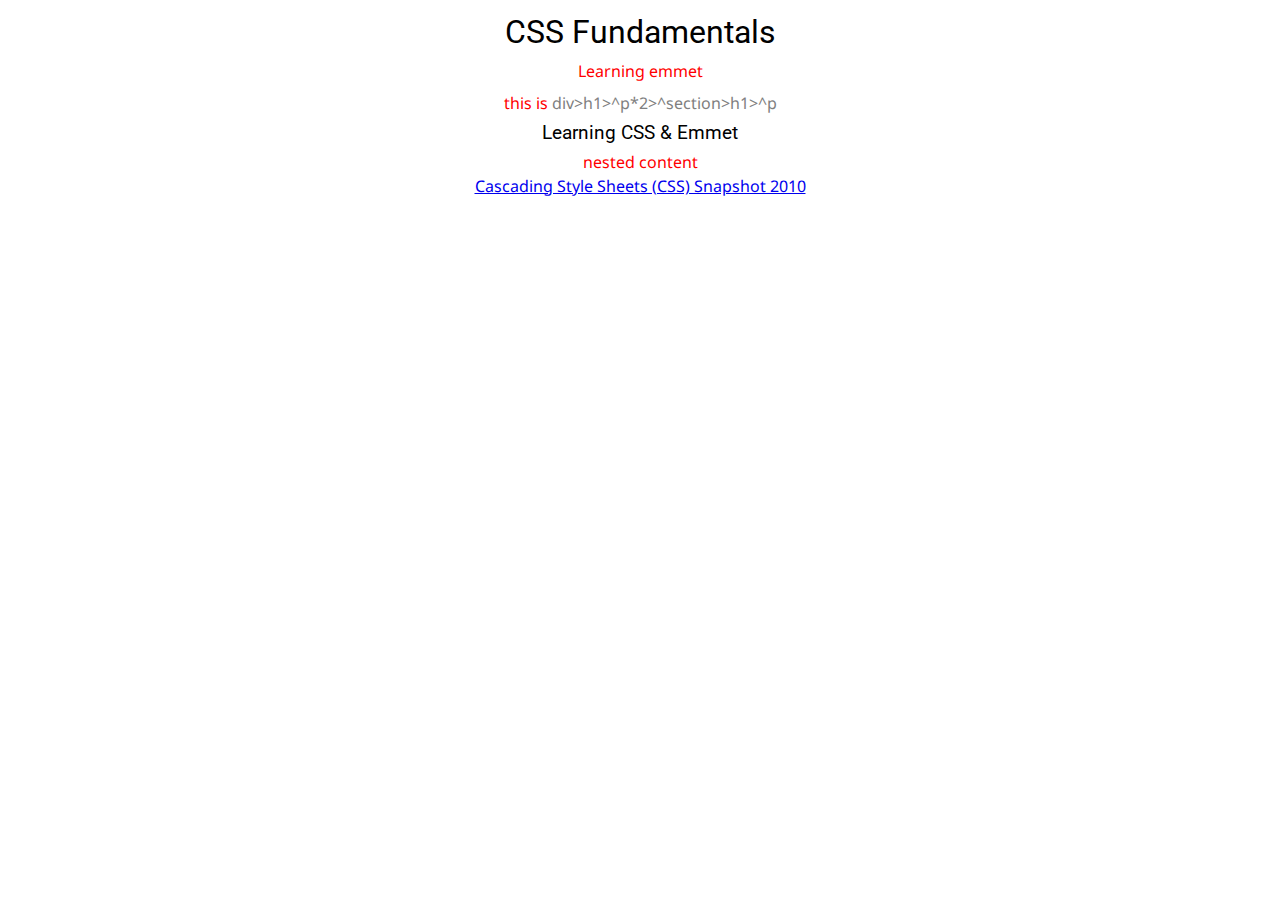
==== public_html/index.html @ 8fe0d2dc "CSS desendent selector, Emmet, link to CSS snapshot" ====
<!DOCTYPE html>
<!-- @Stephen O'Connor-->
<html>
    <head>
        <title>CSS Fundamentals</title>
        <link href="styley.css" rel="stylesheet" type="text/css"/>
        <link href='http://fonts.googleapis.com/css?family=Droid+Sans|Roboto' rel='stylesheet' type='text/css'>
        <meta charset="UTF-8">
        <meta name="viewport" content="width=device-width, initial-scale=1.0">
    </head>
    <body>
        <main>
            <h1>CSS Fundamentals</h1>
            <p>Learning emmet</p>
            <p>this is <span>div>h1>^p*2>^section>h1>^p</span></p>
            <section>
                <h2>Learning CSS &amp; Emmet</h2>
                <p>nested content</p>
                <a href="http://www.w3.org/TR/css-2010/">Cascading Style Sheets (CSS) Snapshot 2010</a>
            </section>
        </main>        
    </body>
</html>
---- public_html/styley.css ----
/* Stephen, 21-Mar-2015, 16:29:53 */
/* Reset & Font */
html,body,div,span,applet,object,iframe,h1,h2,h3,h4,h5,h6,p,blockquote,pre,a,abbr,acronym,address,big,cite,code,del,dfn,em,img,ins,kbd,q,s,samp,small,strike,strong,sub,sup,tt,var,b,u,i,center,dl,dt,dd,ol,ul,li,fieldset,form,label,legend,table,caption,tbody,tfoot,thead,tr,th,td,article,aside,canvas,details,embed,figure,figcaption,footer,header,hgroup,menu,nav,output,ruby,section,summary,time,mark,audio,video{margin:0;padding:0;border:0;font-size:100%;font:inherit;vertical-align:baseline}article,aside,details,figcaption,figure,footer,header,hgroup,menu,nav,section{display:block}body{line-height:1}ol,ul{list-style:none}blockquote,q{quotes:none}blockquote:before,blockquote:after,q:before,q:after{content:'';content:none}table{border-collapse:collapse;border-spacing:0}

h1,h2{font-family: 'Roboto', sans-serif;padding:.2em}
h1{font-size: 2em;}
h2{font-size: 1.2em;}
body{font-family: 'Droid Sans', sans-serif;}
p{padding:.5em}
main {margin: 10px auto;width:680px;text-align: center;}
main p {color: red;}
/*desendent selector*/
main p span {color: gray;}
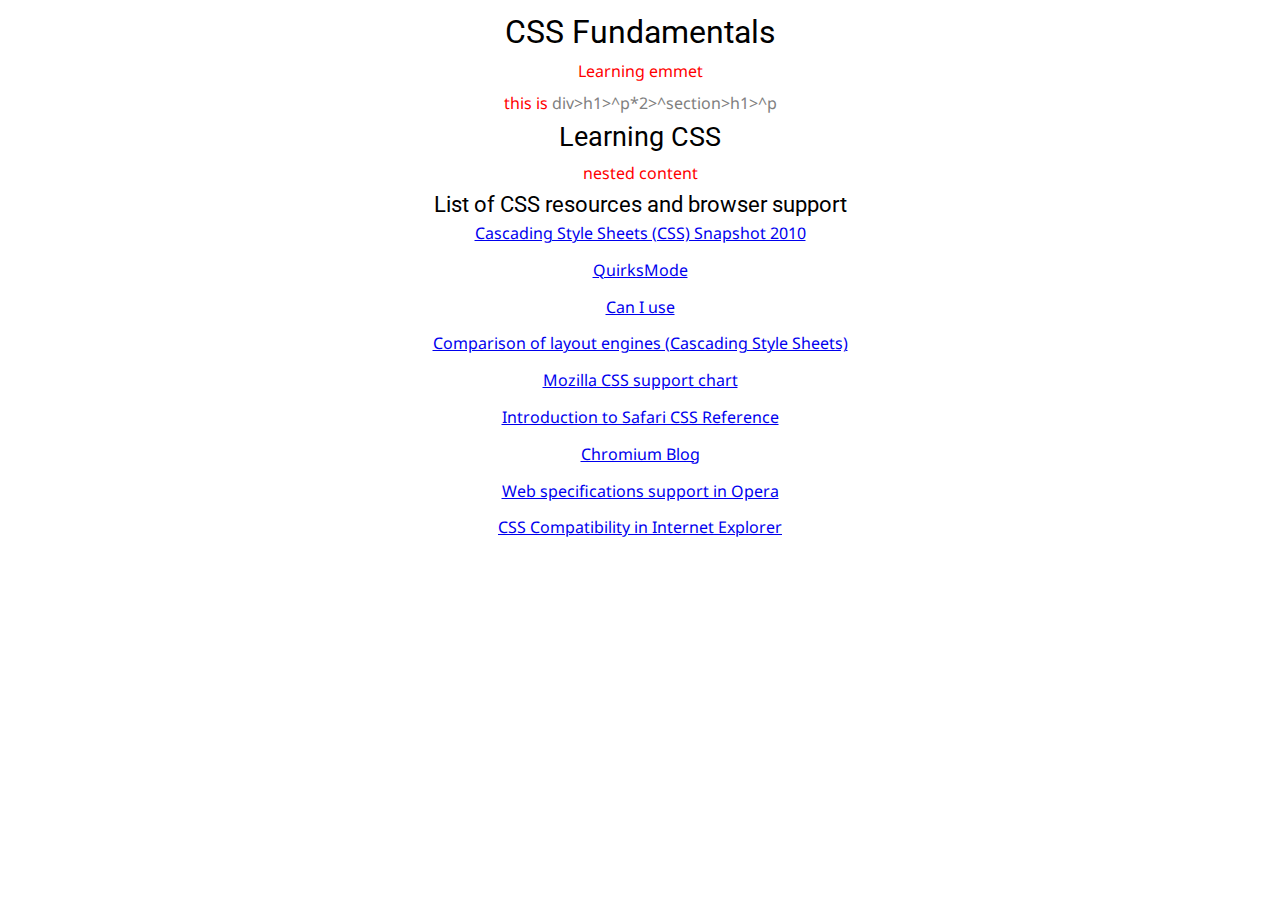
==== commit 1010e61f: "List of CSS resources and browser support" ====
--- a/public_html/index.html
+++ b/public_html/index.html
@@ -14,9 +14,18 @@
             <p>Learning emmet</p>
             <p>this is <span>div>h1>^p*2>^section>h1>^p</span></p>
             <section>
-                <h2>Learning CSS &amp; Emmet</h2>
+                <h2>Learning CSS</h2>
                 <p>nested content</p>
-                <a href="http://www.w3.org/TR/css-2010/">Cascading Style Sheets (CSS) Snapshot 2010</a>
+                <h3>List of CSS resources and browser support</h3>
+                <a href="http://www.w3.org/TR/css-2010/">Cascading Style Sheets (CSS) Snapshot 2010</a><br>
+                <a href="http://www.quirksmode.org/">QuirksMode</a><br>
+                <a href="http://caniuse.com/">Can I use</a><br>
+                <a href="http://en.wikipedia.org/wiki/Comparison_of_layout_engines_%28Cascading_Style_Sheets%29">Comparison of layout engines (Cascading Style Sheets)</a><br>
+                <a href="https://developer.mozilla.org/en-US/docs/Web/CSS/Mozilla_support_chart">Mozilla CSS support chart</a><br>
+                <a href="https://developer.apple.com/library/safari/documentation/AppleApplications/Reference/SafariCSSRef/Introduction.html">Introduction to Safari CSS Reference</a><br>
+                <a href="http://blog.chromium.org/">Chromium Blog</a><br>
+                <a href="http://www.opera.com/docs/specs/">Web specifications support in Opera</a><br>
+                <a href="https://msdn.microsoft.com/en-us/library/hh781508%28v=vs.85%29.aspx?f=255&MSPPError=-2147217396">CSS Compatibility in Internet Explorer</a><br>
             </section>
         </main>        
     </body>
--- a/public_html/styley.css
+++ b/public_html/styley.css
@@ -1,14 +1,15 @@
 /* Stephen, 21-Mar-2015, 16:29:53 */
 /* Reset & Font */
-html,body,div,span,applet,object,iframe,h1,h2,h3,h4,h5,h6,p,blockquote,pre,a,abbr,acronym,address,big,cite,code,del,dfn,em,img,ins,kbd,q,s,samp,small,strike,strong,sub,sup,tt,var,b,u,i,center,dl,dt,dd,ol,ul,li,fieldset,form,label,legend,table,caption,tbody,tfoot,thead,tr,th,td,article,aside,canvas,details,embed,figure,figcaption,footer,header,hgroup,menu,nav,output,ruby,section,summary,time,mark,audio,video{margin:0;padding:0;border:0;font-size:100%;font:inherit;vertical-align:baseline}article,aside,details,figcaption,figure,footer,header,hgroup,menu,nav,section{display:block}body{line-height:1}ol,ul{list-style:none}blockquote,q{quotes:none}blockquote:before,blockquote:after,q:before,q:after{content:'';content:none}table{border-collapse:collapse;border-spacing:0}
+html,body,div,span,applet,object,iframe,h1,h2,h3,h4,h5,h6,p,blockquote,pre,a,abbr,acronym,address,big,cite,code,del,dfn,em,img,ins,kbd,q,s,samp,small,strike,strong,sub,sup,tt,var,b,u,i,center,dl,dt,dd,ol,ul,li,fieldset,form,label,legend,table,caption,tbody,tfoot,thead,tr,th,td,article,aside,canvas,details,embed,figure,figcaption,footer,header,hgroup,menu,nav,output,ruby,section,summary,time,mark,audio,video{margin:0;padding: 0em;border:0;font-size:100%;font:inherit;vertical-align:baseline}article,aside,details,figcaption,figure,footer,header,hgroup,menu,nav,section{display:block}body{line-height:1}ol,ul{list-style:none}blockquote,q{quotes:none}blockquote:before,blockquote:after,q:before,q:after{content:'';content:none}table{border-collapse:collapse;border-spacing:0}
 
-h1,h2{font-family: 'Roboto', sans-serif;padding:.2em}
+h1,h2,h3{font-family: 'Roboto', sans-serif;padding:.2em}
 h1{font-size: 2em;}
-h2{font-size: 1.2em;}
+h2{font-size: 1.7em;}
+h3{font-size: 1.4em;}
 body{font-family: 'Droid Sans', sans-serif;}
 p{padding:.5em}
 main {margin: 10px auto;width:680px;text-align: center;}
 main p {color: red;}
 /*desendent selector*/
 main p span {color: gray;}
-
+a{display:block;padding-top:.3em;}
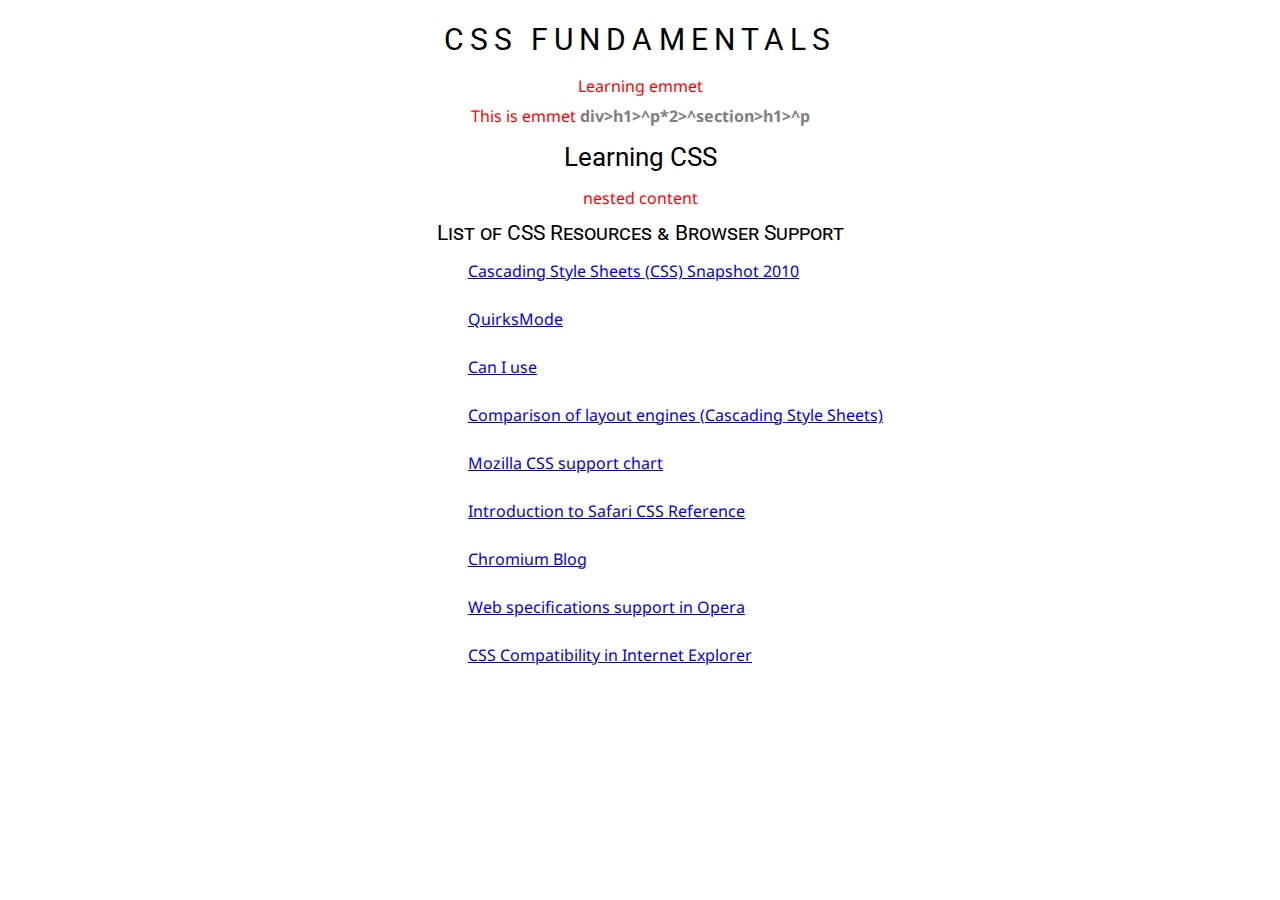
==== commit ec58b713: "Formatting text" ====
--- a/public_html/index.html
+++ b/public_html/index.html
@@ -12,11 +12,11 @@
         <main>
             <h1>CSS Fundamentals</h1>
             <p>Learning emmet</p>
-            <p>this is <span>div>h1>^p*2>^section>h1>^p</span></p>
+            <p>This is emmet <span>div>h1>^p*2>^section>h1>^p</span></p>
             <section>
                 <h2>Learning CSS</h2>
                 <p>nested content</p>
-                <h3>List of CSS resources and browser support</h3>
+                <h3>List of CSS Resources &amp; Browser Support</h3>
                 <a href="http://www.w3.org/TR/css-2010/">Cascading Style Sheets (CSS) Snapshot 2010</a><br>
                 <a href="http://www.quirksmode.org/">QuirksMode</a><br>
                 <a href="http://caniuse.com/">Can I use</a><br>
--- a/public_html/styley.css
+++ b/public_html/styley.css
@@ -2,14 +2,16 @@
 /* Reset & Font */
 html,body,div,span,applet,object,iframe,h1,h2,h3,h4,h5,h6,p,blockquote,pre,a,abbr,acronym,address,big,cite,code,del,dfn,em,img,ins,kbd,q,s,samp,small,strike,strong,sub,sup,tt,var,b,u,i,center,dl,dt,dd,ol,ul,li,fieldset,form,label,legend,table,caption,tbody,tfoot,thead,tr,th,td,article,aside,canvas,details,embed,figure,figcaption,footer,header,hgroup,menu,nav,output,ruby,section,summary,time,mark,audio,video{margin:0;padding: 0em;border:0;font-size:100%;font:inherit;vertical-align:baseline}article,aside,details,figcaption,figure,footer,header,hgroup,menu,nav,section{display:block}body{line-height:1}ol,ul{list-style:none}blockquote,q{quotes:none}blockquote:before,blockquote:after,q:before,q:after{content:'';content:none}table{border-collapse:collapse;border-spacing:0}
 
-h1,h2,h3{font-family: 'Roboto', sans-serif;padding:.2em}
-h1{font-size: 2em;}
-h2{font-size: 1.7em;}
-h3{font-size: 1.4em;}
+h1,h2,h3{font-family: 'Roboto', sans-serif;line-height: 2;}
+h1{font-size: 1.9em;text-transform: uppercase;letter-spacing: .2em}
+h2{font-size: 1.6em;}
+h3{font-size: 1.3em;font-variant: small-caps;}
 body{font-family: 'Droid Sans', sans-serif;}
-p{padding:.5em}
+p{line-height: 1.9; font-size: 1em;}
 main {margin: 10px auto;width:680px;text-align: center;}
 main p {color: red;}
 /*desendent selector*/
-main p span {color: gray;}
-a{display:block;padding-top:.3em;}
+main p span {color: gray;font-weight: bold;}
+a{display:block;line-height: 2;text-indent: 10.5em;text-align: justify;}
+/*the box model*/
+
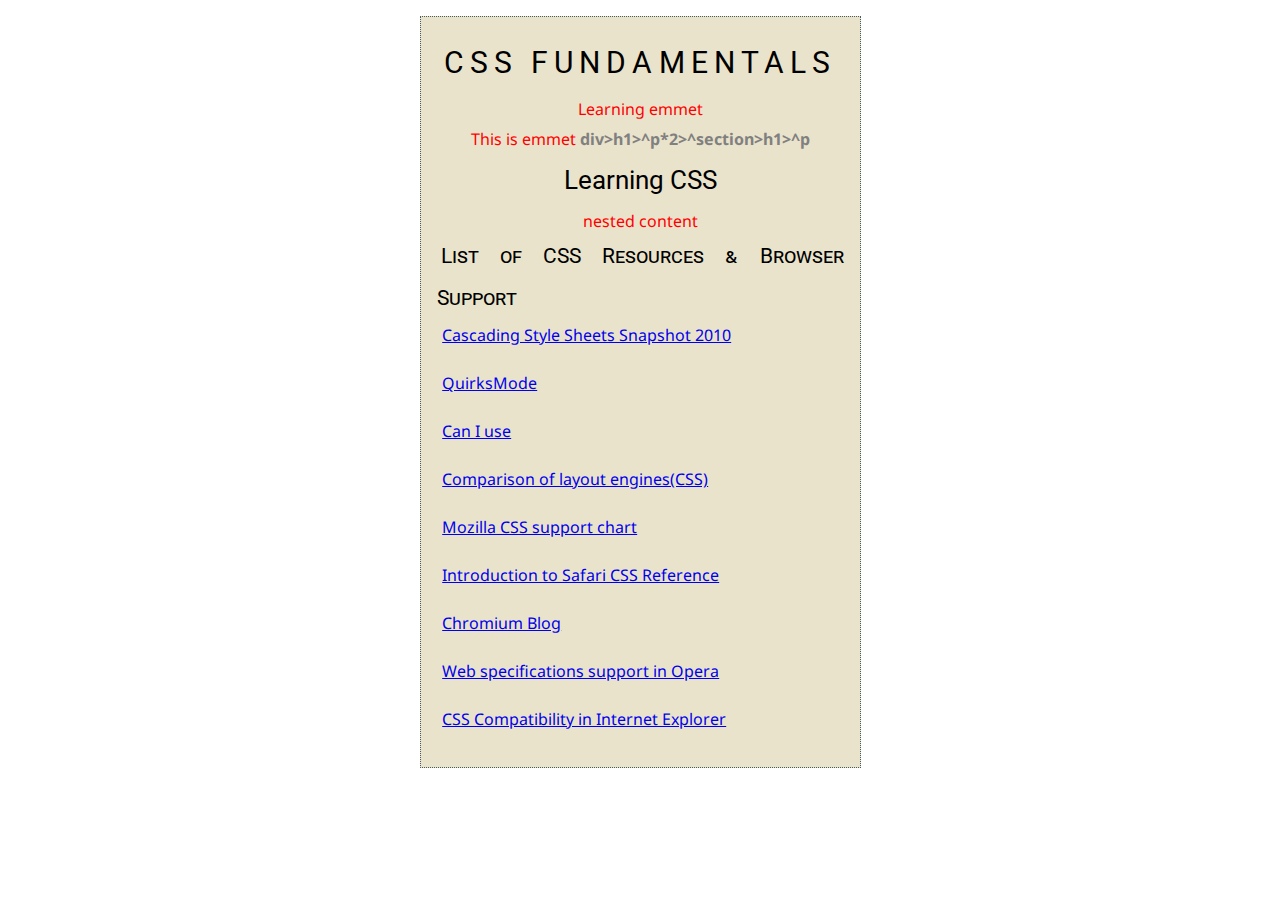
==== commit 2e81315b: "Margin and padding" ====
--- a/public_html/index.html
+++ b/public_html/index.html
@@ -17,10 +17,10 @@
                 <h2>Learning CSS</h2>
                 <p>nested content</p>
                 <h3>List of CSS Resources &amp; Browser Support</h3>
-                <a href="http://www.w3.org/TR/css-2010/">Cascading Style Sheets (CSS) Snapshot 2010</a><br>
+                <a href="http://www.w3.org/TR/css-2010/">Cascading Style Sheets Snapshot 2010</a><br>
                 <a href="http://www.quirksmode.org/">QuirksMode</a><br>
                 <a href="http://caniuse.com/">Can I use</a><br>
-                <a href="http://en.wikipedia.org/wiki/Comparison_of_layout_engines_%28Cascading_Style_Sheets%29">Comparison of layout engines (Cascading Style Sheets)</a><br>
+                <a href="http://en.wikipedia.org/wiki/Comparison_of_layout_engines_%28Cascading_Style_Sheets%29">Comparison of layout engines(CSS)</a><br>
                 <a href="https://developer.mozilla.org/en-US/docs/Web/CSS/Mozilla_support_chart">Mozilla CSS support chart</a><br>
                 <a href="https://developer.apple.com/library/safari/documentation/AppleApplications/Reference/SafariCSSRef/Introduction.html">Introduction to Safari CSS Reference</a><br>
                 <a href="http://blog.chromium.org/">Chromium Blog</a><br>
--- a/public_html/styley.css
+++ b/public_html/styley.css
@@ -2,16 +2,41 @@
 /* Reset & Font */
 html,body,div,span,applet,object,iframe,h1,h2,h3,h4,h5,h6,p,blockquote,pre,a,abbr,acronym,address,big,cite,code,del,dfn,em,img,ins,kbd,q,s,samp,small,strike,strong,sub,sup,tt,var,b,u,i,center,dl,dt,dd,ol,ul,li,fieldset,form,label,legend,table,caption,tbody,tfoot,thead,tr,th,td,article,aside,canvas,details,embed,figure,figcaption,footer,header,hgroup,menu,nav,output,ruby,section,summary,time,mark,audio,video{margin:0;padding: 0em;border:0;font-size:100%;font:inherit;vertical-align:baseline}article,aside,details,figcaption,figure,footer,header,hgroup,menu,nav,section{display:block}body{line-height:1}ol,ul{list-style:none}blockquote,q{quotes:none}blockquote:before,blockquote:after,q:before,q:after{content:'';content:none}table{border-collapse:collapse;border-spacing:0}
 
+/* Solarized Palette - http://ethanschoonover.com/solarized ---------
+  lightgray      : #819090;
+  gray           : #708284;
+  mediumgray     : #536870;
+  darkgray       : #475B62;
+  darkblue       : #0A2933;
+  darkerblue     : #042029;
+  paleryellow    : #FCF4DC;
+  paleyellow     : #EAE3CB;
+  yellow         : #A57706;
+  orange         : #BD3613;
+  red            : #D11C24;
+  pink           : #C61C6F;
+  purple         : #595AB7;
+  blue           : #2176C7;
+  cyan           : #259286;
+  green          : #738A05; */
+
 h1,h2,h3{font-family: 'Roboto', sans-serif;line-height: 2;}
 h1{font-size: 1.9em;text-transform: uppercase;letter-spacing: .2em}
 h2{font-size: 1.6em;}
-h3{font-size: 1.3em;font-variant: small-caps;}
+h3{font-size: 1.3em;font-variant: small-caps;text-align: justify;text-indent: 1%;}
 body{font-family: 'Droid Sans', sans-serif;}
 p{line-height: 1.9; font-size: 1em;}
-main {margin: 10px auto;width:680px;text-align: center;}
+main {
+	width: -moz-fit-content;
+    width: -webkit-fit-content;
+    width: fit-content;
+    margin: 1em auto;  
+    text-align: center;background-color:#EAE3CB;border: #475B62 1px dotted;
+padding:1em;}
 main p {color: red;}
 /*desendent selector*/
 main p span {color: gray;font-weight: bold;}
-a{display:block;line-height: 2;text-indent: 10.5em;text-align: justify;}
-/*the box model*/
+a{display:block;line-height: 2;text-indent: 1.4%;text-align: justify;font-size: 1em;}
 
+
+
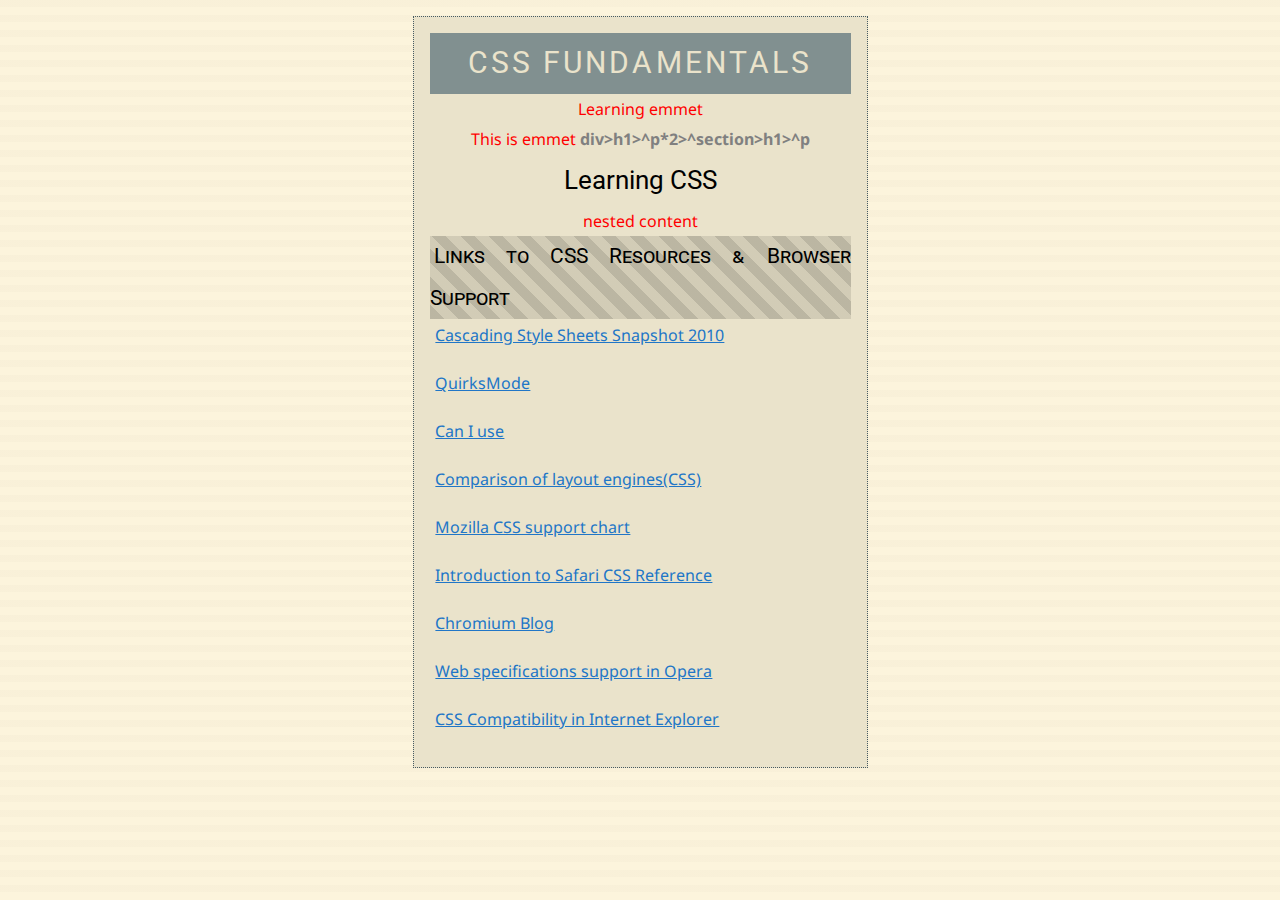
==== commit 5d1ebcd0: "CSS3 background stripes" ====
--- a/public_html/index.html
+++ b/public_html/index.html
@@ -10,13 +10,13 @@
     </head>
     <body>
         <main>
-            <h1>CSS Fundamentals</h1>
+            <h1>CSS FUNDAMENTALS</h1>
             <p>Learning emmet</p>
             <p>This is emmet <span>div>h1>^p*2>^section>h1>^p</span></p>
             <section>
                 <h2>Learning CSS</h2>
                 <p>nested content</p>
-                <h3>List of CSS Resources &amp; Browser Support</h3>
+                <h3>Links to CSS Resources &amp; Browser Support</h3>
                 <a href="http://www.w3.org/TR/css-2010/">Cascading Style Sheets Snapshot 2010</a><br>
                 <a href="http://www.quirksmode.org/">QuirksMode</a><br>
                 <a href="http://caniuse.com/">Can I use</a><br>
--- a/public_html/styley.css
+++ b/public_html/styley.css
@@ -21,22 +21,37 @@
   green          : #738A05; */
 
 h1,h2,h3{font-family: 'Roboto', sans-serif;line-height: 2;}
-h1{font-size: 1.9em;text-transform: uppercase;letter-spacing: .2em}
+h1{font-size: 1.9em;letter-spacing: .1em;background-color:#819090;color:#EAE3CB;}
 h2{font-size: 1.6em;}
-h3{font-size: 1.3em;font-variant: small-caps;text-align: justify;text-indent: 1%;}
-body{font-family: 'Droid Sans', sans-serif;}
+h3{font-size: 1.3em;font-variant: small-caps;text-align: justify;text-indent: 1%;background: repeating-linear-gradient(
+       45deg,
+       rgba(0, 0, 0, 0.2),
+       rgba(0, 0, 0, 0.2) 10px,
+       rgba(0, 0, 0, 0.1) 10px,
+       rgba(0, 0, 0, 0.1) 20px
+       );}
+body{font-family: 'Droid Sans', sans-serif;
+     background-color: #FCF4DC;
+     background-image: -webkit-gradient(linear, 0 0, 0 100%, color-stop(.5, rgba(234, 227, 203, .2)), color-stop(.5, transparent), to(transparent));
+     background-image: -moz-linear-gradient(rgba(234, 227, 203, .2) 50%, transparent 50%, transparent);
+     background-image: -o-linear-gradient(rgba(234, 227, 203, .2) 50%, transparent 50%, transparent);
+     background-image: linear-gradient(rgba(234, 227, 203, .2) 50%, transparent 50%, transparent);
+     -webkit-background-size: 15px 15px;
+     -moz-background-size: 15px 15px;
+     background-size: 15px 15px;
+}
 p{line-height: 1.9; font-size: 1em;}
 main {
-	width: -moz-fit-content;
+    width: -moz-fit-content;
     width: -webkit-fit-content;
     width: fit-content;
     margin: 1em auto;  
     text-align: center;background-color:#EAE3CB;border: #475B62 1px dotted;
-padding:1em;}
+    padding:1em;}
 main p {color: red;}
 /*desendent selector*/
 main p span {color: gray;font-weight: bold;}
-a{display:block;line-height: 2;text-indent: 1.4%;text-align: justify;font-size: 1em;}
+a{display:block;line-height: 2;text-indent: 1.4%;text-align: justify;font-size: 1em;color:#2176C7;}
 
 
 
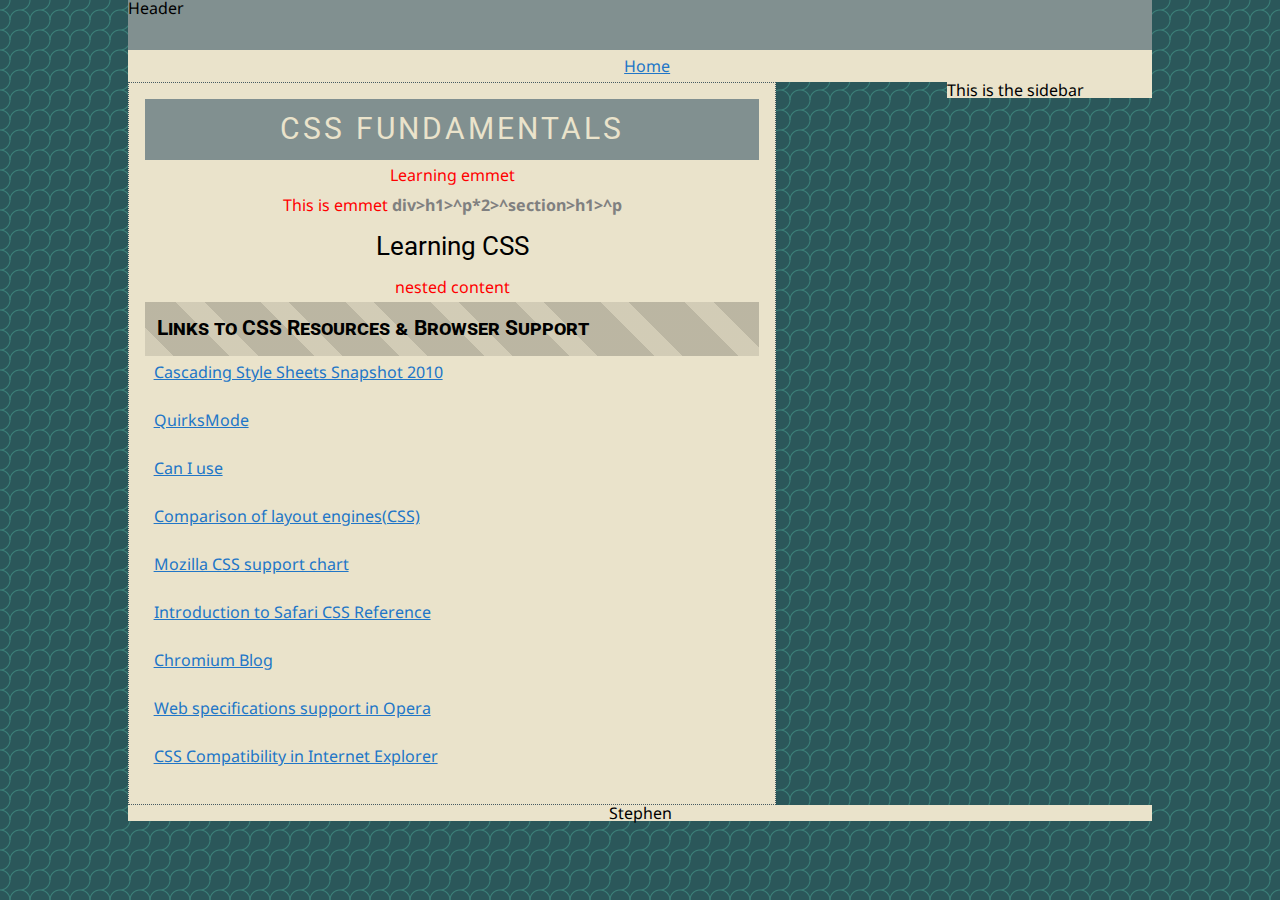
==== commit 0f41f144: "Basic layout" ====
--- a/public_html/index.html
+++ b/public_html/index.html
@@ -9,7 +9,12 @@
         <meta name="viewport" content="width=device-width, initial-scale=1.0">
     </head>
     <body>
-        <main>
+    <header>Header</header>
+    <nav>
+        <a href="#">Home</a>
+    </nav>
+       
+        <article>
             <h1>CSS FUNDAMENTALS</h1>
             <p>Learning emmet</p>
             <p>This is emmet <span>div>h1>^p*2>^section>h1>^p</span></p>
@@ -27,6 +32,8 @@
                 <a href="http://www.opera.com/docs/specs/">Web specifications support in Opera</a><br>
                 <a href="https://msdn.microsoft.com/en-us/library/hh781508%28v=vs.85%29.aspx?f=255&MSPPError=-2147217396">CSS Compatibility in Internet Explorer</a><br>
             </section>
-        </main>        
+            </article> 
+        <aside>This is the sidebar</aside>
+        <footer>Stephen</footer>
     </body>
 </html>
--- a/public_html/styley.css
+++ b/public_html/styley.css
@@ -20,38 +20,65 @@
   cyan           : #259286;
   green          : #738A05; */
 
+header {
+	height: 50px;	
+	background-color: #819090;
+}
+
 h1,h2,h3{font-family: 'Roboto', sans-serif;line-height: 2;}
 h1{font-size: 1.9em;letter-spacing: .1em;background-color:#819090;color:#EAE3CB;}
 h2{font-size: 1.6em;}
-h3{font-size: 1.3em;font-variant: small-caps;text-align: justify;text-indent: 1%;background: repeating-linear-gradient(
+h3{padding:1%;font-weight: bold; font-size: 1.3em;font-variant: small-caps;text-align: justify;text-indent: 1%;background: repeating-linear-gradient(
        45deg,
-       rgba(0, 0, 0, 0.2),
-       rgba(0, 0, 0, 0.2) 10px,
-       rgba(0, 0, 0, 0.1) 10px,
-       rgba(0, 0, 0, 0.1) 20px
+       rgba(0, 0, 0, 0.1),
+       rgba(0, 0, 0, 0.1) 20px,
+       rgba(0, 0, 0, 0.2) 20px,
+       rgba(0, 0, 0, 0.2) 60px
        );}
-body{font-family: 'Droid Sans', sans-serif;
+body{
+	width:80%;
+	margin: 0 auto;
+
+	font-family: 'Droid Sans', sans-serif;
      background-color: #FCF4DC;
-     background-image: -webkit-gradient(linear, 0 0, 0 100%, color-stop(.5, rgba(234, 227, 203, .2)), color-stop(.5, transparent), to(transparent));
-     background-image: -moz-linear-gradient(rgba(234, 227, 203, .2) 50%, transparent 50%, transparent);
-     background-image: -o-linear-gradient(rgba(234, 227, 203, .2) 50%, transparent 50%, transparent);
-     background-image: linear-gradient(rgba(234, 227, 203, .2) 50%, transparent 50%, transparent);
-     -webkit-background-size: 15px 15px;
-     -moz-background-size: 15px 15px;
-     background-size: 15px 15px;
+/*background http://lea.verou.me/css3patterns/*/
+background: radial-gradient(circle at 0% 50%, rgba(96, 16, 48, 0) 9px, #3C827A 10px, rgba(96, 16, 48, 0) 11px) 0px 10px, radial-gradient(at 100% 100%,     rgba(96, 16, 48, 0) 9px, #3C827A 10px, rgba(96, 16, 48, 0) 11px), #2B575A;
+background-size: 20px 20px;
 }
 p{line-height: 1.9; font-size: 1em;}
-main {
+article {
     width: -moz-fit-content;
     width: -webkit-fit-content;
     width: fit-content;
-    margin: 1em auto;  
+    margin: 0 auto;  
     text-align: center;background-color:#EAE3CB;border: #475B62 1px dotted;
-    padding:1em;}
-main p {color: red;}
+    padding:1em;
+    float: left;
+	width: 60%;
+}
+article p {color: red;}
 /*desendent selector*/
-main p span {color: gray;font-weight: bold;}
+article p span {color: gray;font-weight: bold;}
 a{display:block;line-height: 2;text-indent: 1.4%;text-align: justify;font-size: 1em;color:#2176C7;}
+nav a{
+	position: relative;	    
+    text-align: center;
+    background-color:#EAE3CB;
+    text-align: center;
+}
+aside{
+	float: right;
+	width:20%;
+	background-color: #EAE3CB;
+}
+footer{
+	position: relative;	    
+    text-align: center;
+    background-color:#EAE3CB;
+    text-align: center;
+    clear: both;
+}
 
 
 
+
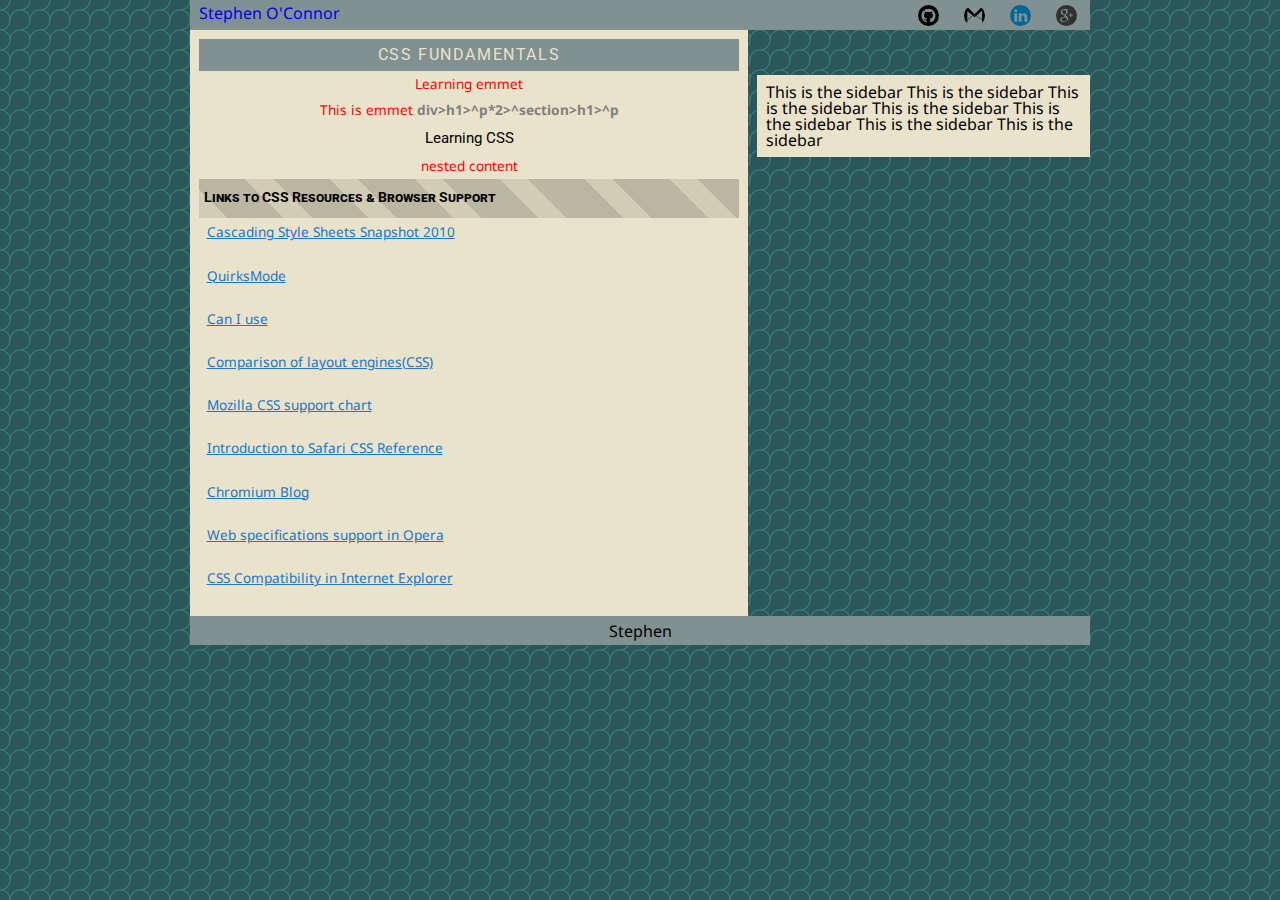
==== commit f4324a21: "Added contact links" ====
--- a/public_html/index.html
+++ b/public_html/index.html
@@ -8,12 +8,12 @@
         <meta charset="UTF-8">
         <meta name="viewport" content="width=device-width, initial-scale=1.0">
     </head>
-    <body>
-    <header>Header</header>
-    <nav>
-        <a href="#">Home</a>
-    </nav>
-       
+    <body>    
+    <header>
+    <a id="title" href="/">Stephen O'Connor</a>    
+    <div class="contacticons"></div>   
+    </header>    
+    <main>
         <article>
             <h1>CSS FUNDAMENTALS</h1>
             <p>Learning emmet</p>
@@ -22,18 +22,28 @@
                 <h2>Learning CSS</h2>
                 <p>nested content</p>
                 <h3>Links to CSS Resources &amp; Browser Support</h3>
-                <a href="http://www.w3.org/TR/css-2010/">Cascading Style Sheets Snapshot 2010</a><br>
-                <a href="http://www.quirksmode.org/">QuirksMode</a><br>
-                <a href="http://caniuse.com/">Can I use</a><br>
-                <a href="http://en.wikipedia.org/wiki/Comparison_of_layout_engines_%28Cascading_Style_Sheets%29">Comparison of layout engines(CSS)</a><br>
-                <a href="https://developer.mozilla.org/en-US/docs/Web/CSS/Mozilla_support_chart">Mozilla CSS support chart</a><br>
-                <a href="https://developer.apple.com/library/safari/documentation/AppleApplications/Reference/SafariCSSRef/Introduction.html">Introduction to Safari CSS Reference</a><br>
-                <a href="http://blog.chromium.org/">Chromium Blog</a><br>
-                <a href="http://www.opera.com/docs/specs/">Web specifications support in Opera</a><br>
-                <a href="https://msdn.microsoft.com/en-us/library/hh781508%28v=vs.85%29.aspx?f=255&MSPPError=-2147217396">CSS Compatibility in Internet Explorer</a><br>
+                <a class="links" href="http://www.w3.org/TR/css-2010/">Cascading Style Sheets Snapshot 2010</a><br>
+                <a class="links" href="http://www.quirksmode.org/">QuirksMode</a><br>
+                <a class="links" href="http://caniuse.com/">Can I use</a><br>
+                <a class="links" href="http://en.wikipedia.org/wiki/Comparison_of_layout_engines_%28Cascading_Style_Sheets%29">Comparison of layout engines(CSS)</a><br>
+                <a class="links" href="https://developer.mozilla.org/en-US/docs/Web/CSS/Mozilla_support_chart">Mozilla CSS support chart</a><br>
+                <a class="links" href="https://developer.apple.com/library/safari/documentation/AppleApplications/Reference/SafariCSSRef/Introduction.html">Introduction to Safari CSS Reference</a><br>
+                <a class="links" href="http://blog.chromium.org/">Chromium Blog</a><br>
+                <a class="links" href="http://www.opera.com/docs/specs/">Web specifications support in Opera</a><br>
+                <a class="links" href="https://msdn.microsoft.com/en-us/library/hh781508%28v=vs.85%29.aspx?f=255&MSPPError=-2147217396">CSS Compatibility in Internet Explorer</a><br>
             </section>
             </article> 
-        <aside>This is the sidebar</aside>
+        <aside>
+        This is the sidebar
+        This is the sidebar
+        This is the sidebar
+        This is the sidebar
+        This is the sidebar
+        This is the sidebar
+        This is the sidebar
+        </aside>
+        </main>
         <footer>Stephen</footer>
+        <script src="script.js" type="text/javascript"></script>
     </body>
 </html>
--- a/public_html/styley.css
+++ b/public_html/styley.css
@@ -20,15 +20,50 @@
   cyan           : #259286;
   green          : #738A05; */
 
-header {
-	height: 50px;	
-	background-color: #819090;
+header, main, footer {		
+	background-color: #819090;	
+	position: relative;		
+	width:900px;
+	margin:0 auto;
+	max-width: 100%;	
+
+}
+header{	
+	height:30px;
+}
+
+a#title {
+padding: .5% 1% 0%;	
+	text-decoration: none;
+	 pointer-events: none;
+   cursor: default;  
+   display: inline-block;
+}
+
+.contacticons ul {		
+	padding: .5%;
+	list-style: none;
+	position: absolute;
+	top:0;
+	right:0;	
+}
+
+.contacticons ul li {
+	display: inline-block;
+	margin-left: 1em;
+}
+
+.contacticons ul li img {
+	width: 30px;
+	border-radius: 50%;
+	max-width: 70%;
+
 }
 
 h1,h2,h3{font-family: 'Roboto', sans-serif;line-height: 2;}
-h1{font-size: 1.9em;letter-spacing: .1em;background-color:#819090;color:#EAE3CB;}
-h2{font-size: 1.6em;}
-h3{padding:1%;font-weight: bold; font-size: 1.3em;font-variant: small-caps;text-align: justify;text-indent: 1%;background: repeating-linear-gradient(
+h1{font-size: 100%;letter-spacing: .1em;background-color:#819090;color:#EAE3CB;}
+h2{font-size: 95%;}
+h3{padding:1%;font-weight: bold; font-size: 90%;font-variant: small-caps;text-align: justify;text-indent: 0%;background: repeating-linear-gradient(
        45deg,
        rgba(0, 0, 0, 0.1),
        rgba(0, 0, 0, 0.1) 20px,
@@ -36,47 +71,49 @@
        rgba(0, 0, 0, 0.2) 60px
        );}
 body{
-	width:80%;
-	margin: 0 auto;
-
+	width:100%;
+	margin: 0% auto;
 	font-family: 'Droid Sans', sans-serif;
-     background-color: #FCF4DC;
+    background-color: #FCF4DC;
 /*background http://lea.verou.me/css3patterns/*/
 background: radial-gradient(circle at 0% 50%, rgba(96, 16, 48, 0) 9px, #3C827A 10px, rgba(96, 16, 48, 0) 11px) 0px 10px, radial-gradient(at 100% 100%,     rgba(96, 16, 48, 0) 9px, #3C827A 10px, rgba(96, 16, 48, 0) 11px), #2B575A;
 background-size: 20px 20px;
 }
-p{line-height: 1.9; font-size: 1em;}
+p{line-height: 1.9; font-size: 85%;}
 article {
     width: -moz-fit-content;
     width: -webkit-fit-content;
     width: fit-content;
     margin: 0 auto;  
-    text-align: center;background-color:#EAE3CB;border: #475B62 1px dotted;
-    padding:1em;
+    text-align: center;
+    background-color:#EAE3CB;
+    padding:1%;
     float: left;
 	width: 60%;
 }
 article p {color: red;}
 /*desendent selector*/
 article p span {color: gray;font-weight: bold;}
-a{display:block;line-height: 2;text-indent: 1.4%;text-align: justify;font-size: 1em;color:#2176C7;}
-nav a{
-	position: relative;	    
-    text-align: center;
-    background-color:#EAE3CB;
-    text-align: center;
+a.links{display:block;line-height: 2;text-indent: 1.4%;text-align: justify;font-size: 85%;color:#2176C7;
 }
+nav {
+	background-color:#042029;
+	position: relative;
+	padding: 1%;
+}
+
 aside{
 	float: right;
-	width:20%;
+	width:35%;
 	background-color: #EAE3CB;
+	padding:1%;
+	margin-top: 5%;
 }
 footer{
 	position: relative;	    
-    text-align: center;
-    background-color:#EAE3CB;
-    text-align: center;
+    text-align: center; 
     clear: both;
+    padding:.5% 0;
 }
 
 
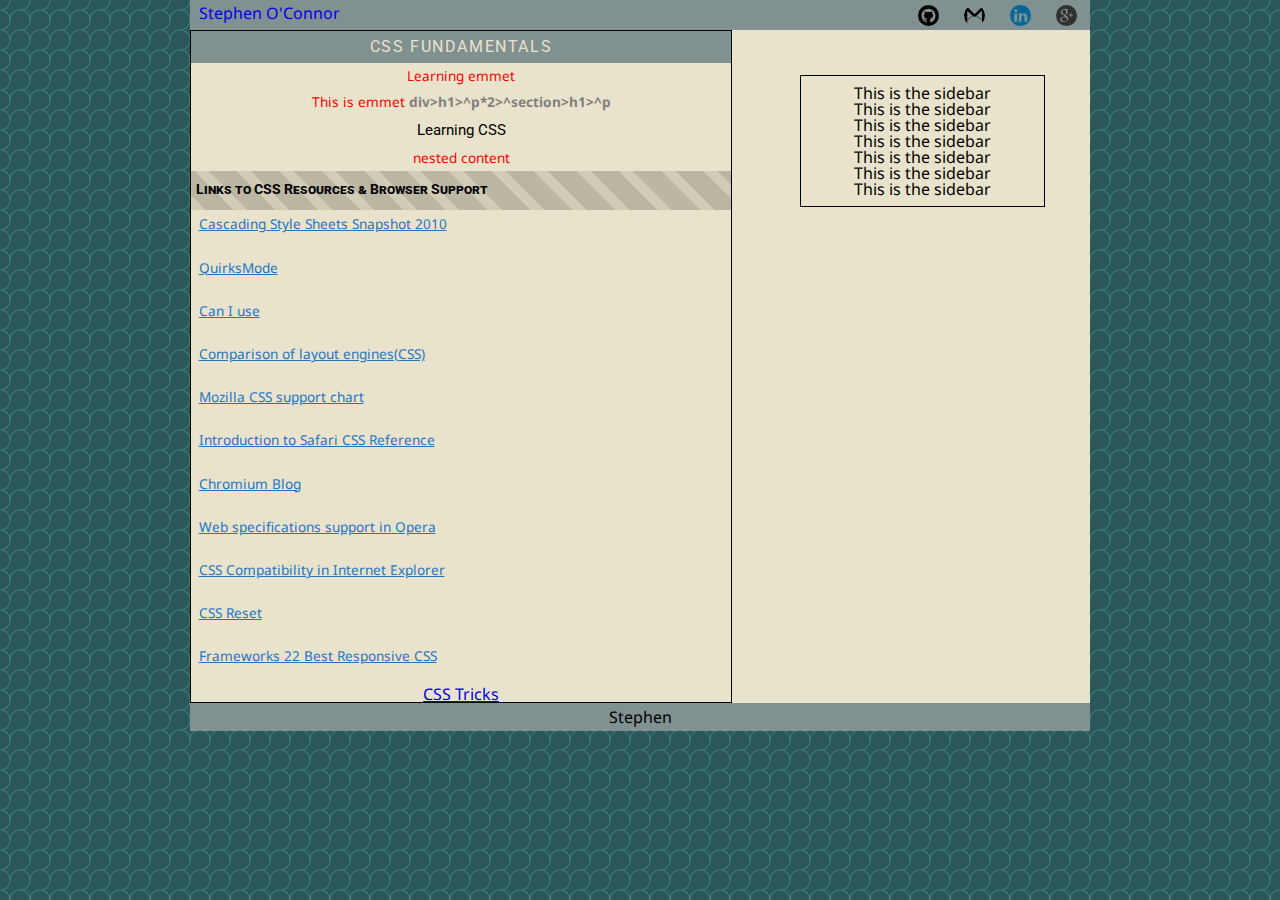
==== commit 32dfd9d2: "Added resources & more style" ====
--- a/public_html/index.html
+++ b/public_html/index.html
@@ -9,39 +9,42 @@
         <meta name="viewport" content="width=device-width, initial-scale=1.0">
     </head>
     <body>    
-    <header>
-    <a id="title" href="/">Stephen O'Connor</a>    
-    <div class="contacticons"></div>   
-    </header>    
-    <main>
-        <article>
-            <h1>CSS FUNDAMENTALS</h1>
-            <p>Learning emmet</p>
-            <p>This is emmet <span>div>h1>^p*2>^section>h1>^p</span></p>
-            <section>
-                <h2>Learning CSS</h2>
-                <p>nested content</p>
-                <h3>Links to CSS Resources &amp; Browser Support</h3>
-                <a class="links" href="http://www.w3.org/TR/css-2010/">Cascading Style Sheets Snapshot 2010</a><br>
-                <a class="links" href="http://www.quirksmode.org/">QuirksMode</a><br>
-                <a class="links" href="http://caniuse.com/">Can I use</a><br>
-                <a class="links" href="http://en.wikipedia.org/wiki/Comparison_of_layout_engines_%28Cascading_Style_Sheets%29">Comparison of layout engines(CSS)</a><br>
-                <a class="links" href="https://developer.mozilla.org/en-US/docs/Web/CSS/Mozilla_support_chart">Mozilla CSS support chart</a><br>
-                <a class="links" href="https://developer.apple.com/library/safari/documentation/AppleApplications/Reference/SafariCSSRef/Introduction.html">Introduction to Safari CSS Reference</a><br>
-                <a class="links" href="http://blog.chromium.org/">Chromium Blog</a><br>
-                <a class="links" href="http://www.opera.com/docs/specs/">Web specifications support in Opera</a><br>
-                <a class="links" href="https://msdn.microsoft.com/en-us/library/hh781508%28v=vs.85%29.aspx?f=255&MSPPError=-2147217396">CSS Compatibility in Internet Explorer</a><br>
-            </section>
+        <header>
+            <a id="title" href="/">Stephen O'Connor</a>    
+            <div class="contacticons"></div>   
+        </header>    
+        <main>
+            <article>
+                <h1>CSS FUNDAMENTALS</h1>
+                <p>Learning emmet</p>
+                <p>This is emmet <span>div>h1>^p*2>^section>h1>^p</span></p>
+                <section>
+                    <h2>Learning CSS</h2>
+                    <p>nested content</p>
+                    <h3>Links to CSS Resources &amp; Browser Support</h3>
+                    <a class="links" href="http://www.w3.org/TR/css-2010/">Cascading Style Sheets Snapshot 2010</a><br>
+                    <a class="links" href="http://www.quirksmode.org/">QuirksMode</a><br>
+                    <a class="links" href="http://caniuse.com/">Can I use</a><br>
+                    <a class="links" href="http://en.wikipedia.org/wiki/Comparison_of_layout_engines_%28Cascading_Style_Sheets%29">Comparison of layout engines(CSS)</a><br>
+                    <a class="links" href="https://developer.mozilla.org/en-US/docs/Web/CSS/Mozilla_support_chart">Mozilla CSS support chart</a><br>
+                    <a class="links" href="https://developer.apple.com/library/safari/documentation/AppleApplications/Reference/SafariCSSRef/Introduction.html">Introduction to Safari CSS Reference</a><br>
+                    <a class="links" href="http://blog.chromium.org/">Chromium Blog</a><br>
+                    <a class="links" href="http://www.opera.com/docs/specs/">Web specifications support in Opera</a><br>
+                    <a class="links" href="https://msdn.microsoft.com/en-us/library/hh781508%28v=vs.85%29.aspx?f=255&MSPPError=-2147217396">CSS Compatibility in Internet Explorer</a><br>
+                    <a class="links" href="http://www.cssreset.com/">CSS Reset</a><br>
+                    <a class="links" href="http://www.awwwards.com/what-are-frameworks-22-best-responsive-css-frameworks-for-web-design.html">Frameworks 22 Best Responsive CSS</a><br>
+                    <a href="https://css-tricks.com/">CSS Tricks</a><br>
+                </section>
             </article> 
-        <aside>
-        This is the sidebar
-        This is the sidebar
-        This is the sidebar
-        This is the sidebar
-        This is the sidebar
-        This is the sidebar
-        This is the sidebar
-        </aside>
+            <aside>
+                This is the sidebar<br>
+                This is the sidebar<br>
+                This is the sidebar<br>
+                This is the sidebar<br>
+                This is the sidebar<br>
+                This is the sidebar<br>
+                This is the sidebar<br>
+            </aside>
         </main>
         <footer>Stephen</footer>
         <script src="script.js" type="text/javascript"></script>
--- a/public_html/styley.css
+++ b/public_html/styley.css
@@ -30,6 +30,13 @@
 }
 header{	
 	height:30px;
+}
+main{	
+	
+	overflow:hidden;
+     position: relative;
+    text-align: center;
+    background-color:#EAE3CB;
 }
 
 a#title {
@@ -66,9 +73,9 @@
 h3{padding:1%;font-weight: bold; font-size: 90%;font-variant: small-caps;text-align: justify;text-indent: 0%;background: repeating-linear-gradient(
        45deg,
        rgba(0, 0, 0, 0.1),
-       rgba(0, 0, 0, 0.1) 20px,
-       rgba(0, 0, 0, 0.2) 20px,
-       rgba(0, 0, 0, 0.2) 60px
+       rgba(0, 0, 0, 0.1) 10px,
+       rgba(0, 0, 0, 0.2) 10px,
+       rgba(0, 0, 0, 0.2) 30px
        );}
 body{
 	width:100%;
@@ -80,34 +87,25 @@
 background-size: 20px 20px;
 }
 p{line-height: 1.9; font-size: 85%;}
-article {
-    width: -moz-fit-content;
-    width: -webkit-fit-content;
-    width: fit-content;
-    margin: 0 auto;  
+article {  
     text-align: center;
-    background-color:#EAE3CB;
-    padding:1%;
+    background-color:#EAE3CB;    
     float: left;
 	width: 60%;
+	border: 1px black solid;
 }
 article p {color: red;}
 /*desendent selector*/
 article p span {color: gray;font-weight: bold;}
 a.links{display:block;line-height: 2;text-indent: 1.4%;text-align: justify;font-size: 85%;color:#2176C7;
 }
-nav {
-	background-color:#042029;
-	position: relative;
-	padding: 1%;
-}
-
 aside{
 	float: right;
-	width:35%;
+	width:25%;
 	background-color: #EAE3CB;
 	padding:1%;
-	margin-top: 5%;
+	margin: 5%;
+	border: 1px black solid
 }
 footer{
 	position: relative;	    
